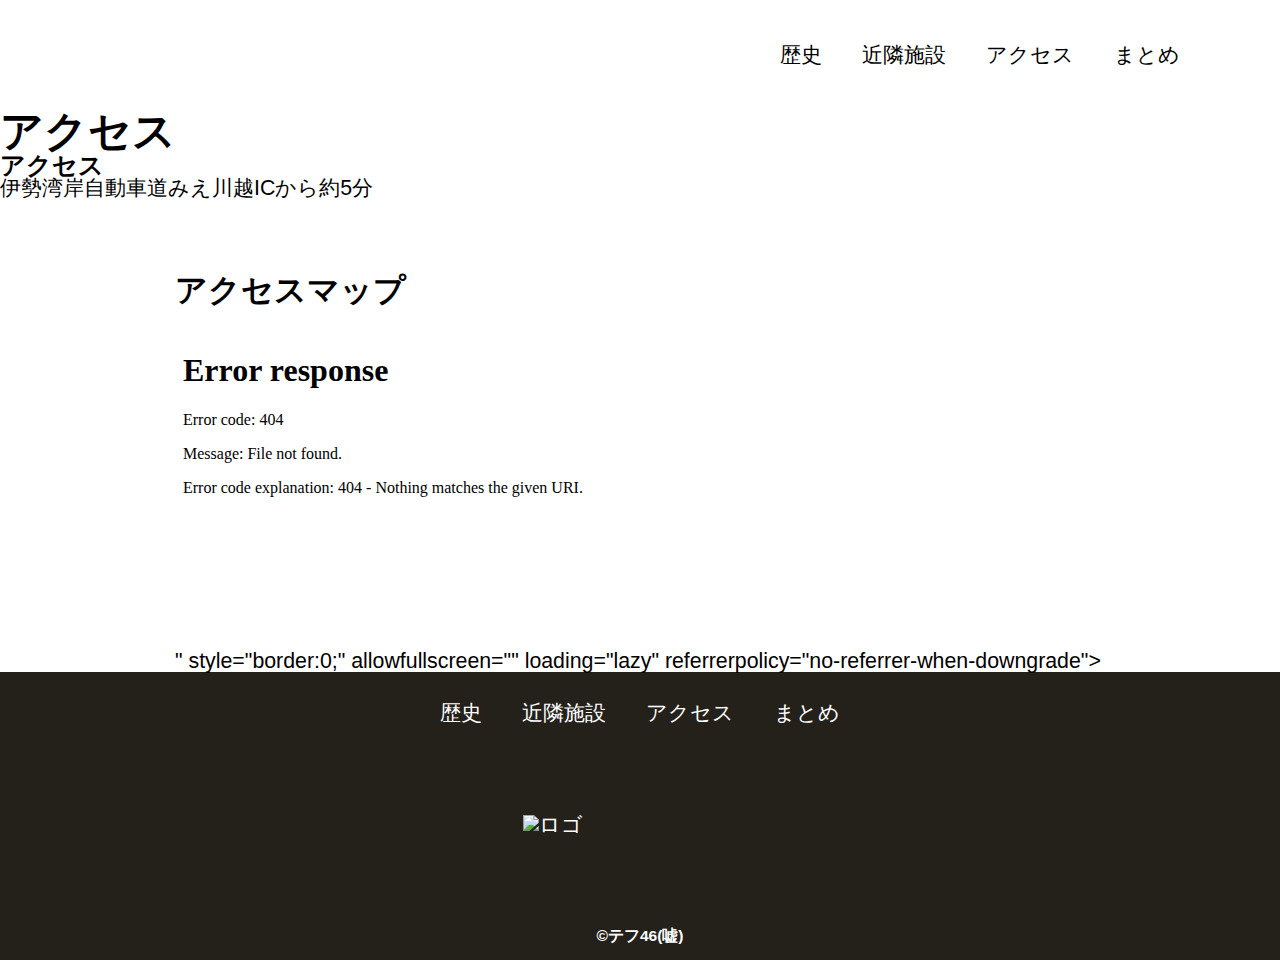
==== access.html @ 9d9e4512 "Update access.html" ====
<!DOCTYPE html>
<html>
    <head>
        <meta charset="UTF-8">
        <title>アクセス</title>
        <meta name="description" content="地図">
        <meta name="viewport" content="width=device-width">
        <script src="https://ajax.googleapis.com/ajax/libs/jquery/1.11.0/jquery.min.js"></script>
        <script src="js/script.js"></script>
        <link href="css/common.css" rel="stylesheet">
        <link href="css/access.css" rel="stylesheet">
        <link rel="preconnect" href="https://fonts.googleapis.com">
        <link rel="preconnect" href="https://fonts.gstatic.com" crossorigin>
        <link href="https://fonts.googleapis.com/css2?family=Cherry+Bomb+One&display=swap" rel="stylesheet">    
    </head>
    <body>
        <header class="header">
            <div class="header-inner">
                <a class="header-logo" href="index.html">
                    <img src="images/common/logo.png" alt="ロゴ">
                </a>
                <button class="toggle-menu-button"></button>
                <div class="header-site-menu">
                    <nav class="site-menu">
                        <ul>
                            <li><a href="history.html">歴史</a></li>
                            <li><a href="neighbors.html">近隣施設</a></li>
                            <li><a href="access.html">アクセス</a></li>
                            <li><a href="summary.html">まとめ</a>
                        </ul>
                    </nav>
                </div>
            </div>
        </header>
        <main class="main">
            <div class="title">
                <h1>アクセス</h1>
                <h3>アクセス</h3>
                伊勢湾岸自動車道みえ川越ICから約5分
            </div>
            <div class="map">
                <h2>アクセスマップ</h2>
                <iframe src="<iframe src="https://www.google.com/maps/embed?pb=!1m18!1m12!1m3!1d3267.801564316848!2d136.68735007410118!3d35.01167217281076!2m3!1f0!2f0!3f0!3m2!1i1024!2i768!4f13.1!3m3!1m2!1s0x6003850cb4c0ec1b%3A0x79a4f6635f0c222e!2z5bed6LaK6Zu75Yqb6aSoIOODhuODqTQ2!5e0!3m2!1sja!2sjp!4v1689917514332!5m2!1sja!2sjp" width="600" height="450" style="border:0;" allowfullscreen="" loading="lazy" referrerpolicy="no-referrer-when-downgrade"></iframe>" style="border:0;" allowfullscreen="" loading="lazy" referrerpolicy="no-referrer-when-downgrade"></iframe>
            </div>
        </main>
        <footer class="footer">
            <nav class="site-menu">
                <ul>
                    <li><a href="history.html">歴史</a></li>
                    <li><a href="neighbors.html">近隣施設</a></li>
                    <li><a href="access.html">アクセス</a></li>
                    <li><a href="summary.html">まとめ</a>
                </ul>
            </nav>
            <a class="footer-logo" href="index.html">
                <img src="images/common/logo_footer.png" alt="ロゴ">
            </a>
            <p class="copyright"><small>&copy;テフ46(嘘)</small></p>
        </footer>
    </body>
</html>
---- css/common.css ----
@charset "utf-8";

*,
::before,
::after {
    padding: 0;
    margin: 0;
    box-sizing: border-box;
}

ul, ol {
    list-style: none;
}

a {
    color: inherit;
    text-decoration: none;
}

body {
    font-family: sans-serif;
    font-size: 16pt;
    color: #000000;
    line-height: 1;
    background-color: #ffffff;
}

img {
    max-width: 100%;
}

.header-inner {
    max-width: 1200px;
    height: 110px;
    margin-left: auto;
    margin-right: auto;
    padding-left: 40px;
    padding-right: 40px;
    display: flex;
    justify-content: space-between;
    align-items: center;
}

.toggle-menu-button {
    display: none;
}

.header-logo {
    display: block;
    width: 170px;
    height: 170px;
}

.site-menu ul {
    display: flex;
}

.site-menu ul li {
    margin-left: 20px;
    margin-right: 20px;
}

.site-menu ul li a {
    font-family: 'serif', cursive;
}

@media (max-width: 800px) {
    .site-menu ul {
        display: block;
        text-align: center;
    }

    .site-menu li {
        margin-top: 20px;
    }

    .header {
        position: fixed;
        top: 0;
        left: 0;
        right: 0;
        background-color: #ffffff;
        height: 50px;
        z-index: 10;
        box-shadow: 0 3px 6px rgba(0, 0, 0, 0.1);
    }

    .header-inner {
        padding-left: 20px;
        padding-right: 20px;
        height: 100%;
        position: relative;
    }

    .header-logo {
        width: 100px;
    }

    .header-site-menu {
        position: absolute;
        top: 100%;
        left: 0;
        right: 0;
        color: #ffffff;
        background-color: #736e62;
        padding-top: 30px;
        padding-bottom: 50px;
    }

    .main {
        padding-top: 50px;;
    }

    .footer-logo {
        margin-top: 60px;
    }

    .copyright {
        margin-top: 50px;
    }
}

.footer {
    color: #ffffff;
    background-color: #24211b;
    padding-top: 30px;
    padding-bottom: 15px;
    display: flex;
    flex-direction: column;
    align-items: center;
}

.footer-logo {
    display: block;
    width: 235px;
    margin-top: 90px;
}

.copyright {
    font-size: 14pt;
    font-weight: bold;
    margin-top: 90px;
}
---- css/access.css ----
.map {
    width: 930px;
    max-width: 90%;
    margin-top: 75px;
    margin-left: auto;
    margin-right: auto;
}

.map iframe {
    display: block;
    width: 100%;
    height: 320px;
    margin-top: 25px;
}
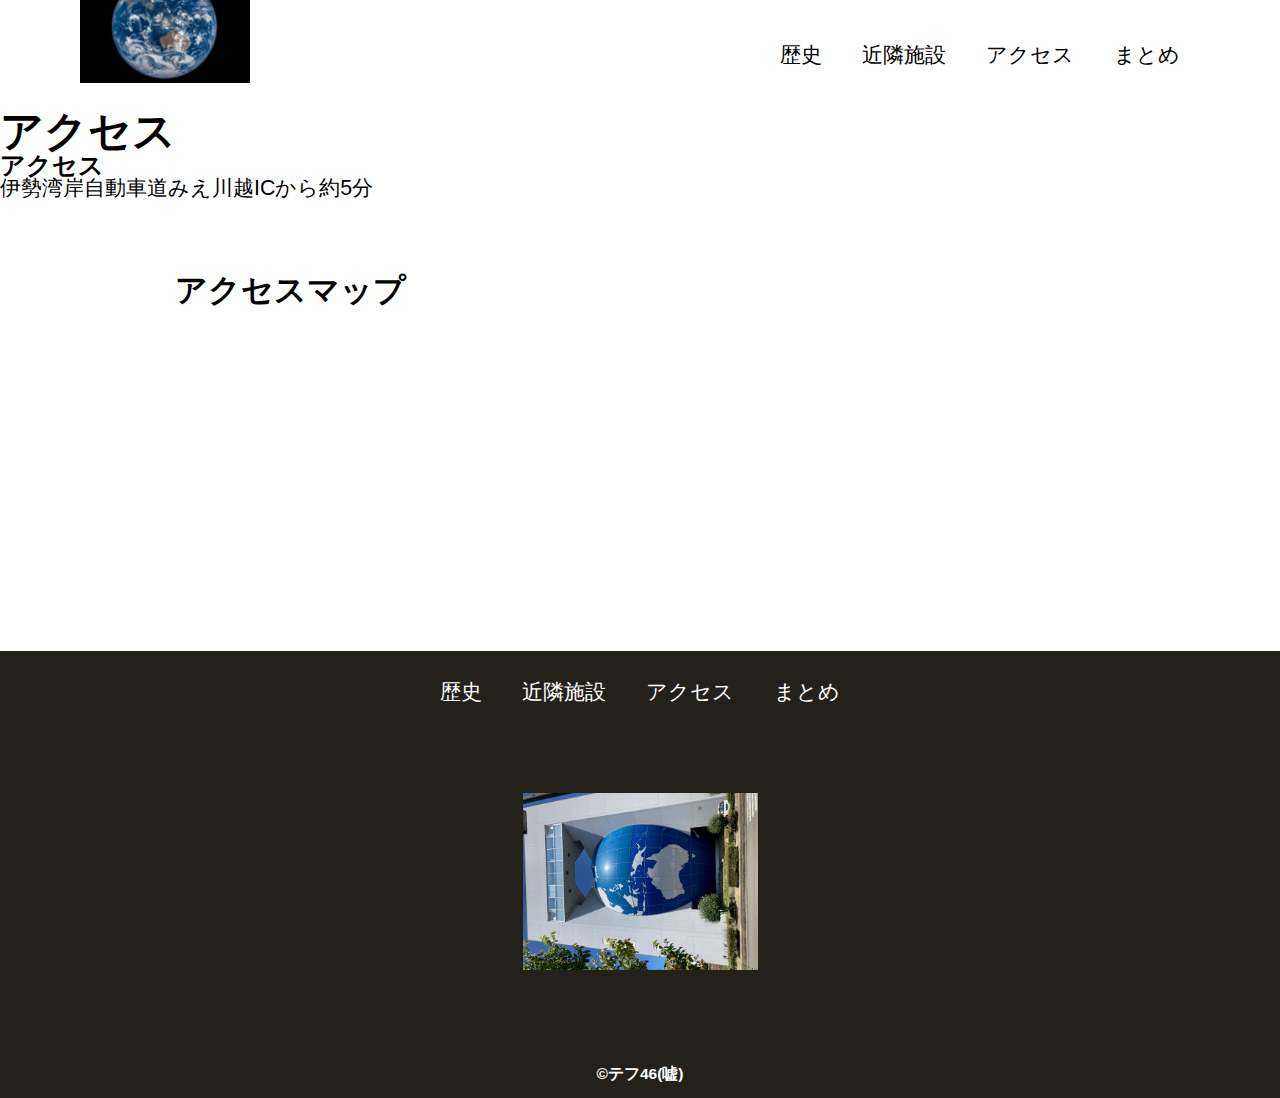
==== commit 8b67b3b9: "Add files via upload" ====
--- a/access.html
+++ b/access.html
@@ -17,7 +17,7 @@
         <header class="header">
             <div class="header-inner">
                 <a class="header-logo" href="index.html">
-                    <img src="images/common/logo.png" alt="ロゴ">
+                    <img src="images/tikyuu.jpg" alt="ロゴ">
                 </a>
                 <button class="toggle-menu-button"></button>
                 <div class="header-site-menu">
@@ -40,7 +40,7 @@
             </div>
             <div class="map">
                 <h2>アクセスマップ</h2>
-                <iframe src="<iframe src="https://www.google.com/maps/embed?pb=!1m18!1m12!1m3!1d3267.801564316848!2d136.68735007410118!3d35.01167217281076!2m3!1f0!2f0!3f0!3m2!1i1024!2i768!4f13.1!3m3!1m2!1s0x6003850cb4c0ec1b%3A0x79a4f6635f0c222e!2z5bed6LaK6Zu75Yqb6aSoIOODhuODqTQ2!5e0!3m2!1sja!2sjp!4v1689917514332!5m2!1sja!2sjp" width="600" height="450" style="border:0;" allowfullscreen="" loading="lazy" referrerpolicy="no-referrer-when-downgrade"></iframe>" style="border:0;" allowfullscreen="" loading="lazy" referrerpolicy="no-referrer-when-downgrade"></iframe>
+                <iframe src="https://www.google.com/maps/embed?pb=!1m18!1m12!1m3!1d3267.801564316848!2d136.68735007410118!3d35.01167217281076!2m3!1f0!2f0!3f0!3m2!1i1024!2i768!4f13.1!3m3!1m2!1s0x6003850cb4c0ec1b%3A0x79a4f6635f0c222e!2z5bed6LaK6Zu75Yqb6aSoIOODhuODqTQ2!5e0!3m2!1sja!2sjp!4v1689917514332!5m2!1sja!2sjp" width="600" height="450" style="border:0;" allowfullscreen="" loading="lazy" referrerpolicy="no-referrer-when-downgrade" style="border:0;" allowfullscreen="" loading="lazy" referrerpolicy="no-referrer-when-downgrade"></iframe>
             </div>
         </main>
         <footer class="footer">
@@ -53,7 +53,7 @@
                 </ul>
             </nav>
             <a class="footer-logo" href="index.html">
-                <img src="images/common/logo_footer.png" alt="ロゴ">
+                <img src="images/tera.jpg" alt="ロゴ">
             </a>
             <p class="copyright"><small>&copy;テフ46(嘘)</small></p>
         </footer>
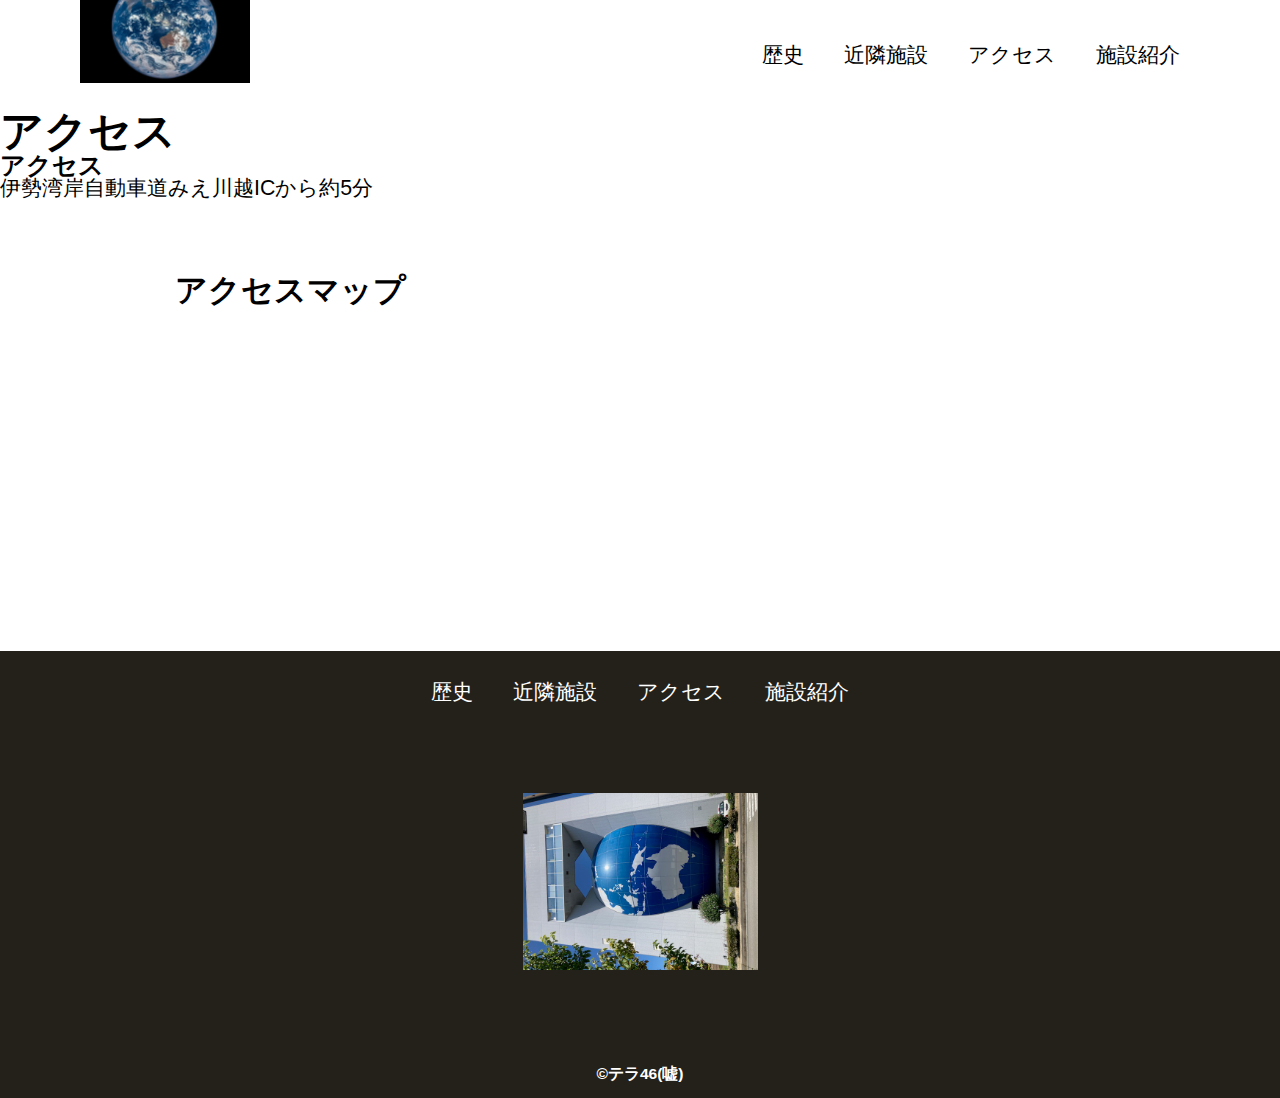
==== commit 99f16e93: "Update access.html" ====
--- a/access.html
+++ b/access.html
@@ -26,7 +26,7 @@
                             <li><a href="history.html">歴史</a></li>
                             <li><a href="neighbors.html">近隣施設</a></li>
                             <li><a href="access.html">アクセス</a></li>
-                            <li><a href="summary.html">まとめ</a>
+                            <li><a href="summary.html">施設紹介</a>
                         </ul>
                     </nav>
                 </div>
@@ -49,13 +49,13 @@
                     <li><a href="history.html">歴史</a></li>
                     <li><a href="neighbors.html">近隣施設</a></li>
                     <li><a href="access.html">アクセス</a></li>
-                    <li><a href="summary.html">まとめ</a>
+                    <li><a href="summary.html">施設紹介</a>
                 </ul>
             </nav>
             <a class="footer-logo" href="index.html">
                 <img src="images/tera.jpg" alt="ロゴ">
             </a>
-            <p class="copyright"><small>&copy;テフ46(嘘)</small></p>
+            <p class="copyright"><small>&copy;テラ46(嘘)</small></p>
         </footer>
     </body>
 </html>
